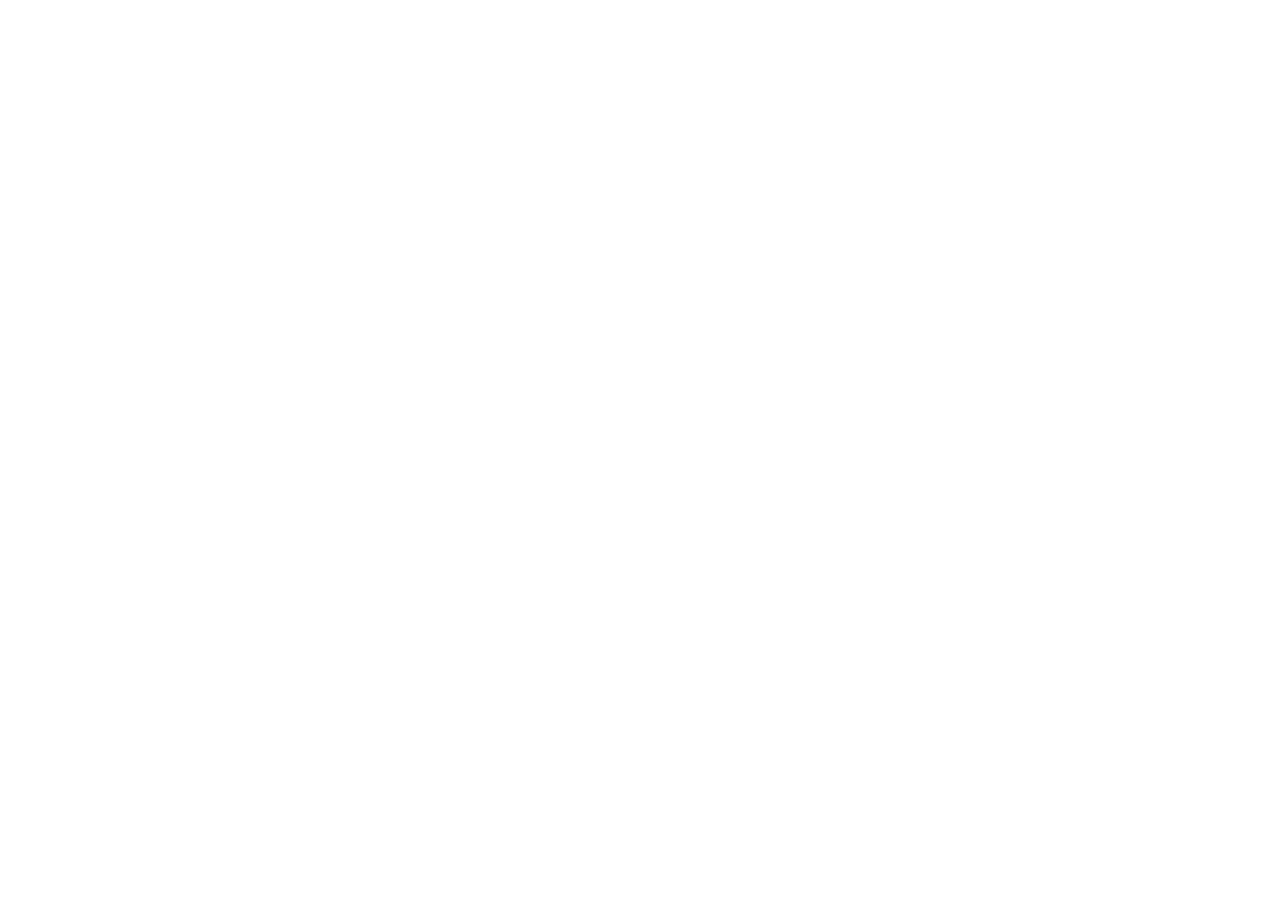
==== about.html @ e4d1e14c "Новый абзац и заголовок" ====
<!DOCTYPE html>
<html lang="en">
<head>
    <meta charset="UTF-8">
    <meta http-equiv="X-UA-Compatible" content="IE=edge">
    <meta name="viewport" content="width=device-width, initial-scale=1.0">
    <title><Title>Lorem ipsum dolor sit amet consectetur adipisicing elit. Consequatur obcaecati, doloremque, quasi quas fugiat corrupti aut porro illum molestias minima voluptatum dolorum. Aperiam necessitatibus maiores incidunt eaque, quibusdam dolor ad.
        
    </Title></title>
</head>
<body>
    
</body>
</html>
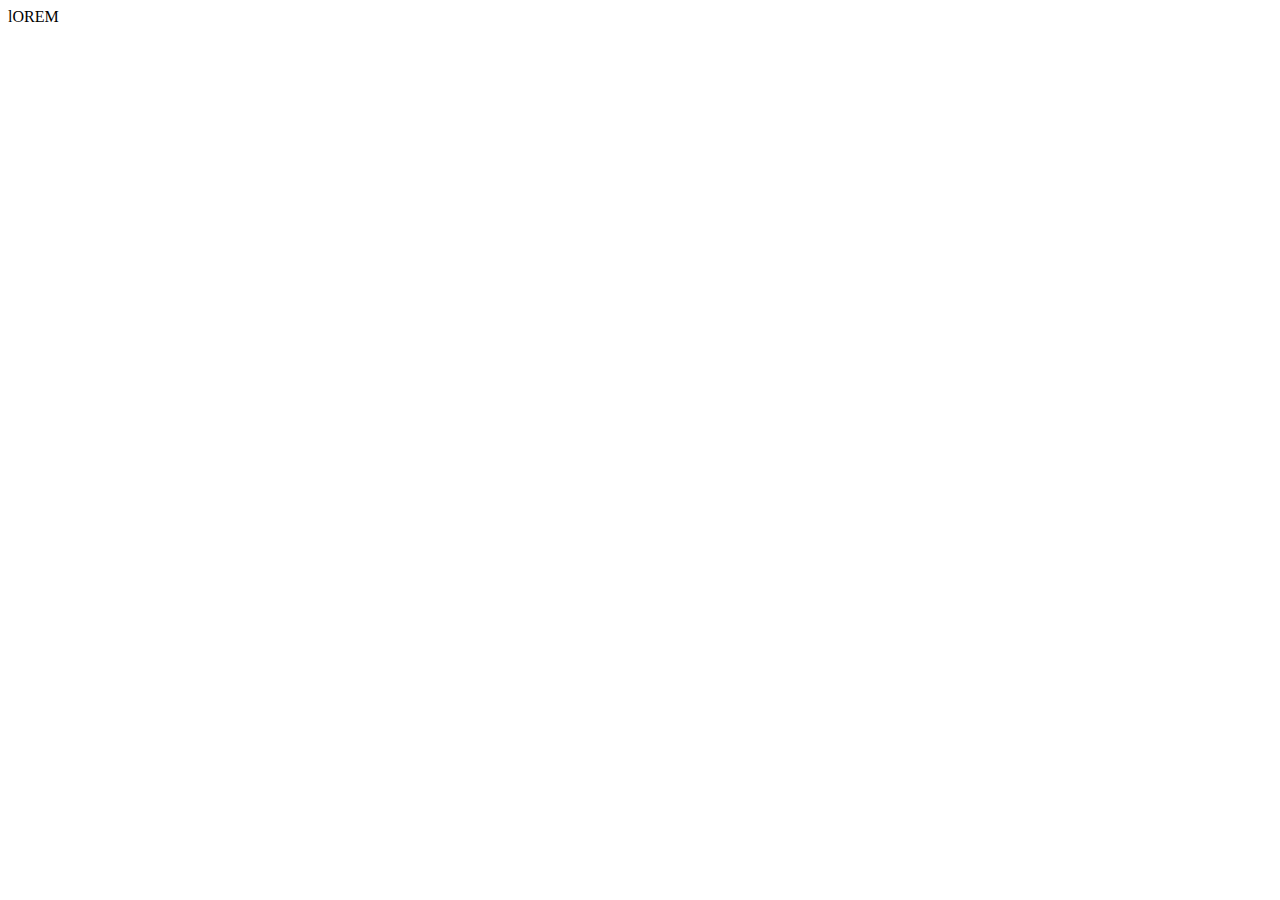
==== commit 501e3a89: "Новый абзац" ====
--- a/about.html
+++ b/about.html
@@ -5,8 +5,8 @@
     <meta http-equiv="X-UA-Compatible" content="IE=edge">
     <meta name="viewport" content="width=device-width, initial-scale=1.0">
     <title><Title>Lorem ipsum dolor sit amet consectetur adipisicing elit. Consequatur obcaecati, doloremque, quasi quas fugiat corrupti aut porro illum molestias minima voluptatum dolorum. Aperiam necessitatibus maiores incidunt eaque, quibusdam dolor ad.
-        
-    </Title></title>
+
+    </Title>lOREM</title>
 </head>
 <body>
     
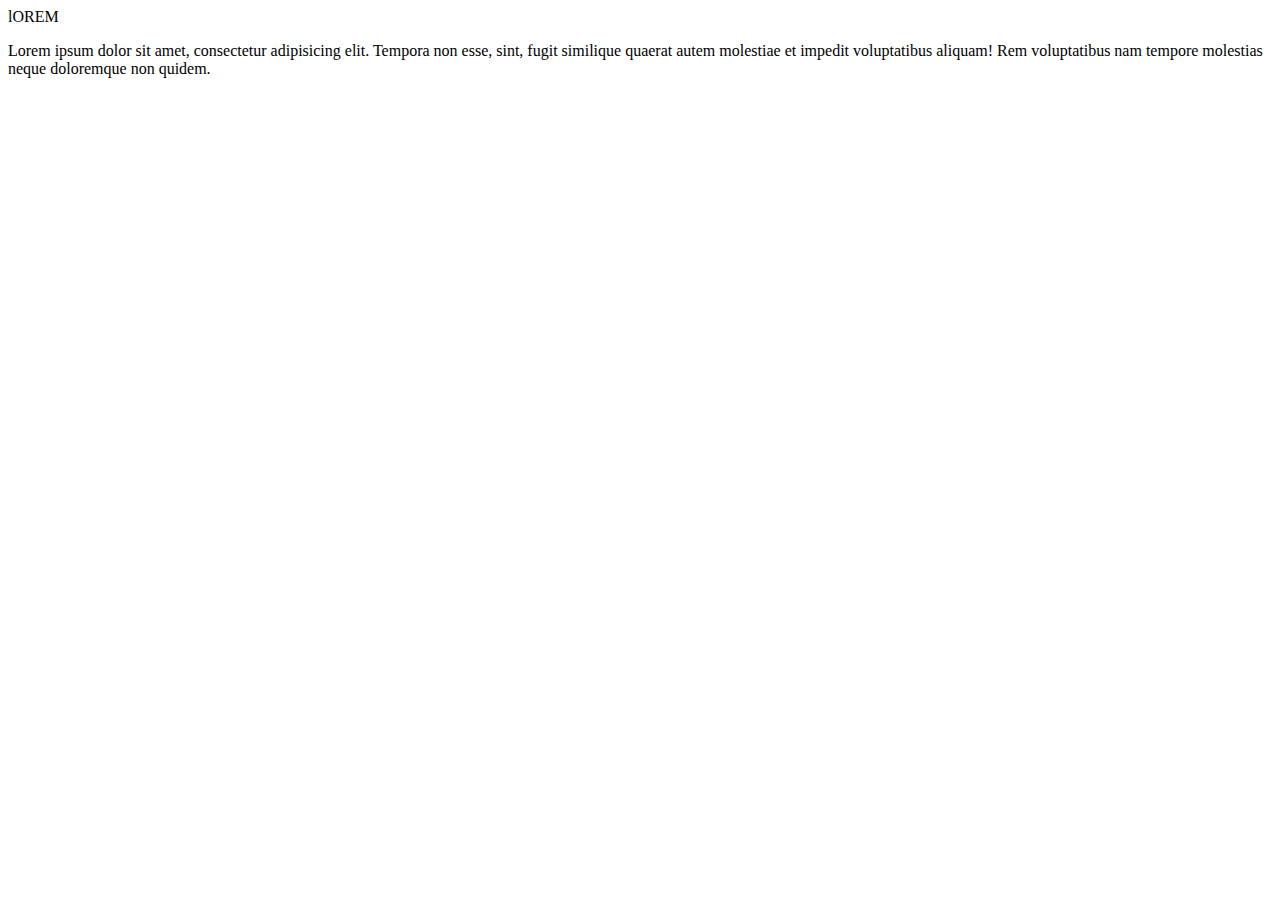
==== commit 264854e7: "добавила имя" ====
--- a/about.html
+++ b/about.html
@@ -7,6 +7,7 @@
     <title><Title>Lorem ipsum dolor sit amet consectetur adipisicing elit. Consequatur obcaecati, doloremque, quasi quas fugiat corrupti aut porro illum molestias minima voluptatum dolorum. Aperiam necessitatibus maiores incidunt eaque, quibusdam dolor ad.
 
     </Title>lOREM</title>
+    <p>Lorem ipsum dolor sit amet, consectetur adipisicing elit. Tempora non esse, sint, fugit similique quaerat autem molestiae et impedit voluptatibus aliquam! Rem voluptatibus nam tempore molestias neque doloremque non quidem.</p>
 </head>
 <body>
     
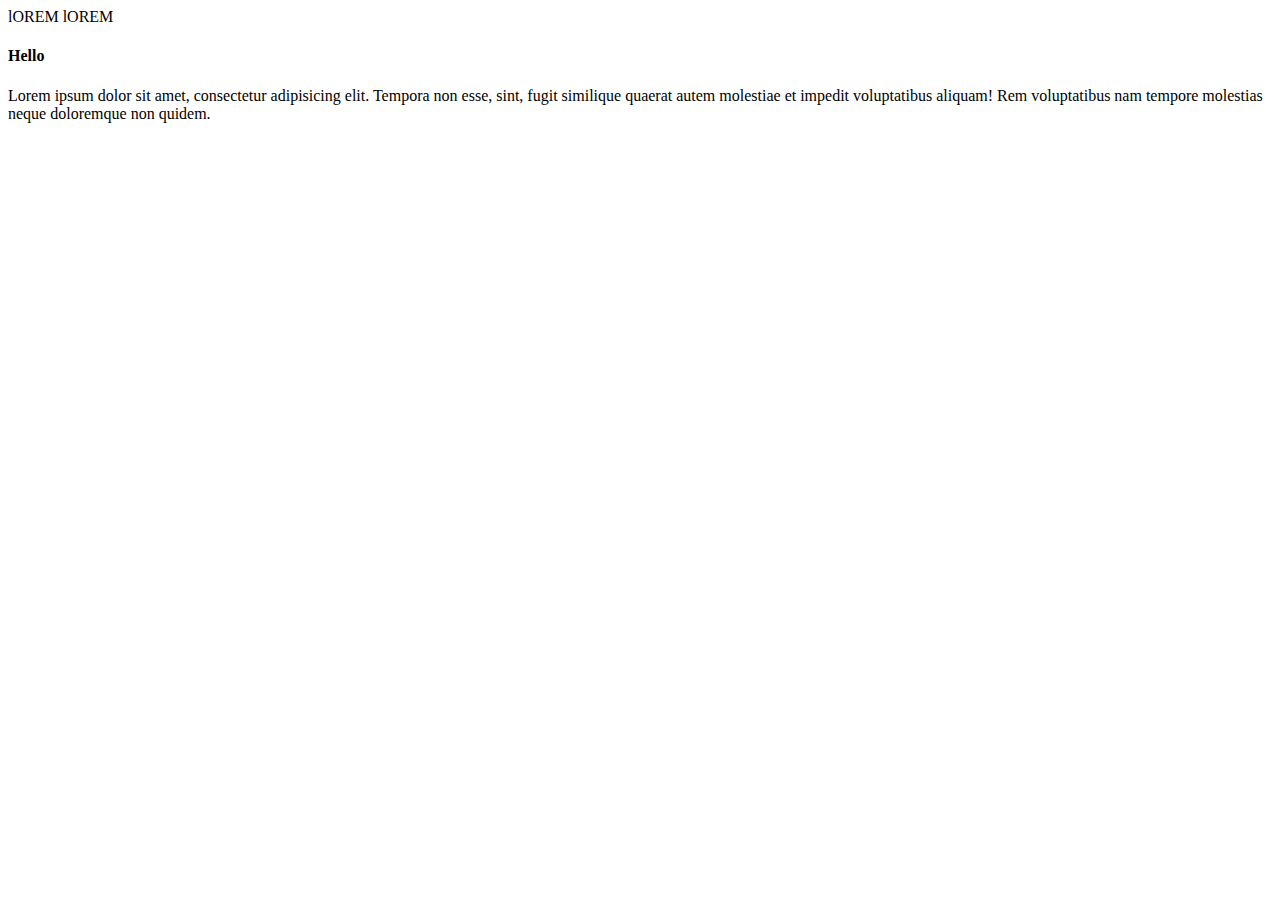
==== commit 08bee920: "Новая ветка" ====
--- a/about.html
+++ b/about.html
@@ -7,6 +7,8 @@
     <title><Title>Lorem ipsum dolor sit amet consectetur adipisicing elit. Consequatur obcaecati, doloremque, quasi quas fugiat corrupti aut porro illum molestias minima voluptatum dolorum. Aperiam necessitatibus maiores incidunt eaque, quibusdam dolor ad.
 
     </Title>lOREM</title>
+    </Title>lOREM</title>
+    <h4>Hello</h4>   
     <p>Lorem ipsum dolor sit amet, consectetur adipisicing elit. Tempora non esse, sint, fugit similique quaerat autem molestiae et impedit voluptatibus aliquam! Rem voluptatibus nam tempore molestias neque doloremque non quidem.</p>
 </head>
 <body>
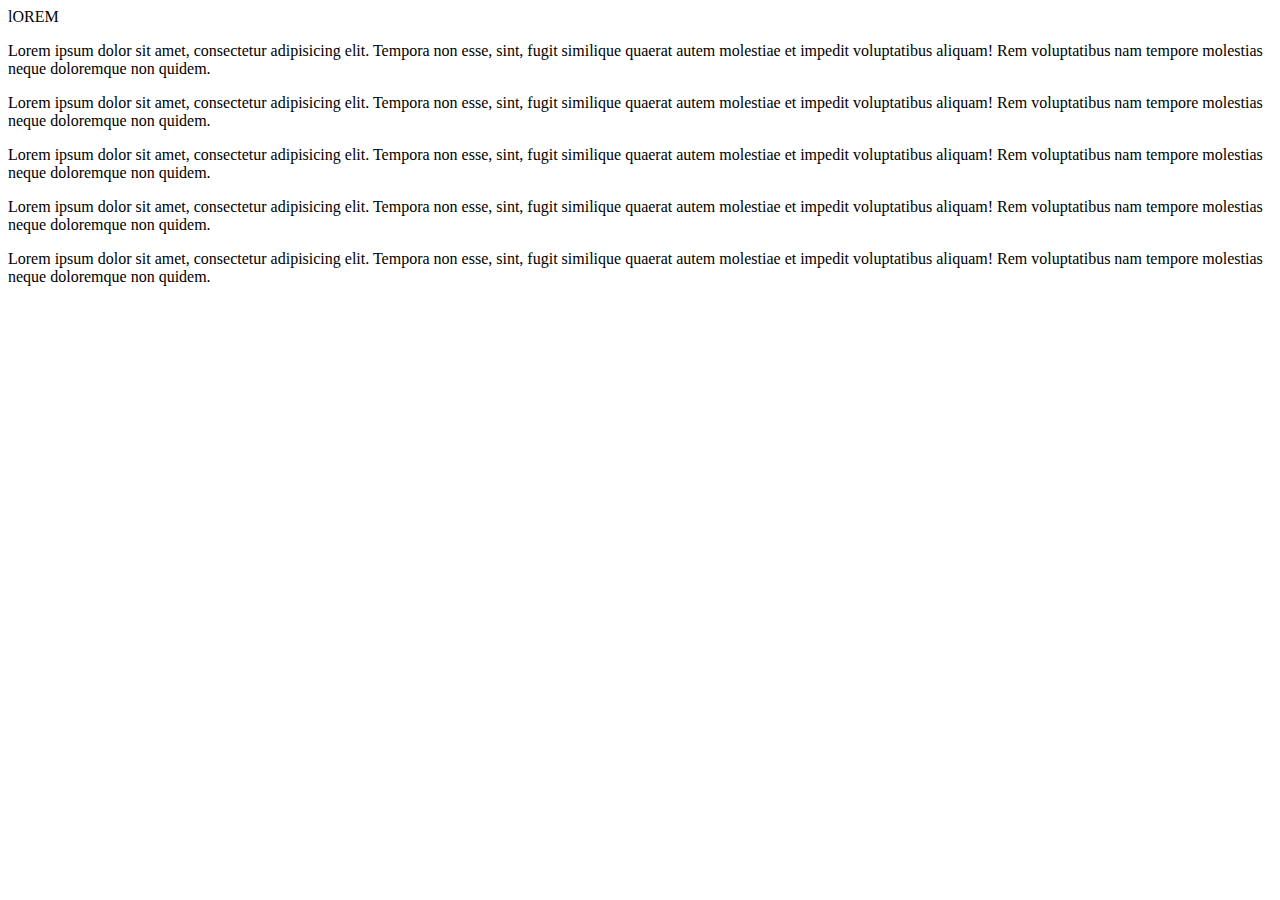
==== commit fe4e5b99: "Ветка эбаут и работа в ней" ====
--- a/about.html
+++ b/about.html
@@ -7,8 +7,10 @@
     <title><Title>Lorem ipsum dolor sit amet consectetur adipisicing elit. Consequatur obcaecati, doloremque, quasi quas fugiat corrupti aut porro illum molestias minima voluptatum dolorum. Aperiam necessitatibus maiores incidunt eaque, quibusdam dolor ad.
 
     </Title>lOREM</title>
-    </Title>lOREM</title>
-    <h4>Hello</h4>   
+    <p>Lorem ipsum dolor sit amet, consectetur adipisicing elit. Tempora non esse, sint, fugit similique quaerat autem molestiae et impedit voluptatibus aliquam! Rem voluptatibus nam tempore molestias neque doloremque non quidem.</p>
+    <p>Lorem ipsum dolor sit amet, consectetur adipisicing elit. Tempora non esse, sint, fugit similique quaerat autem molestiae et impedit voluptatibus aliquam! Rem voluptatibus nam tempore molestias neque doloremque non quidem.</p>
+    <p>Lorem ipsum dolor sit amet, consectetur adipisicing elit. Tempora non esse, sint, fugit similique quaerat autem molestiae et impedit voluptatibus aliquam! Rem voluptatibus nam tempore molestias neque doloremque non quidem.</p>
+    <p>Lorem ipsum dolor sit amet, consectetur adipisicing elit. Tempora non esse, sint, fugit similique quaerat autem molestiae et impedit voluptatibus aliquam! Rem voluptatibus nam tempore molestias neque doloremque non quidem.</p>
     <p>Lorem ipsum dolor sit amet, consectetur adipisicing elit. Tempora non esse, sint, fugit similique quaerat autem molestiae et impedit voluptatibus aliquam! Rem voluptatibus nam tempore molestias neque doloremque non quidem.</p>
 </head>
 <body>
